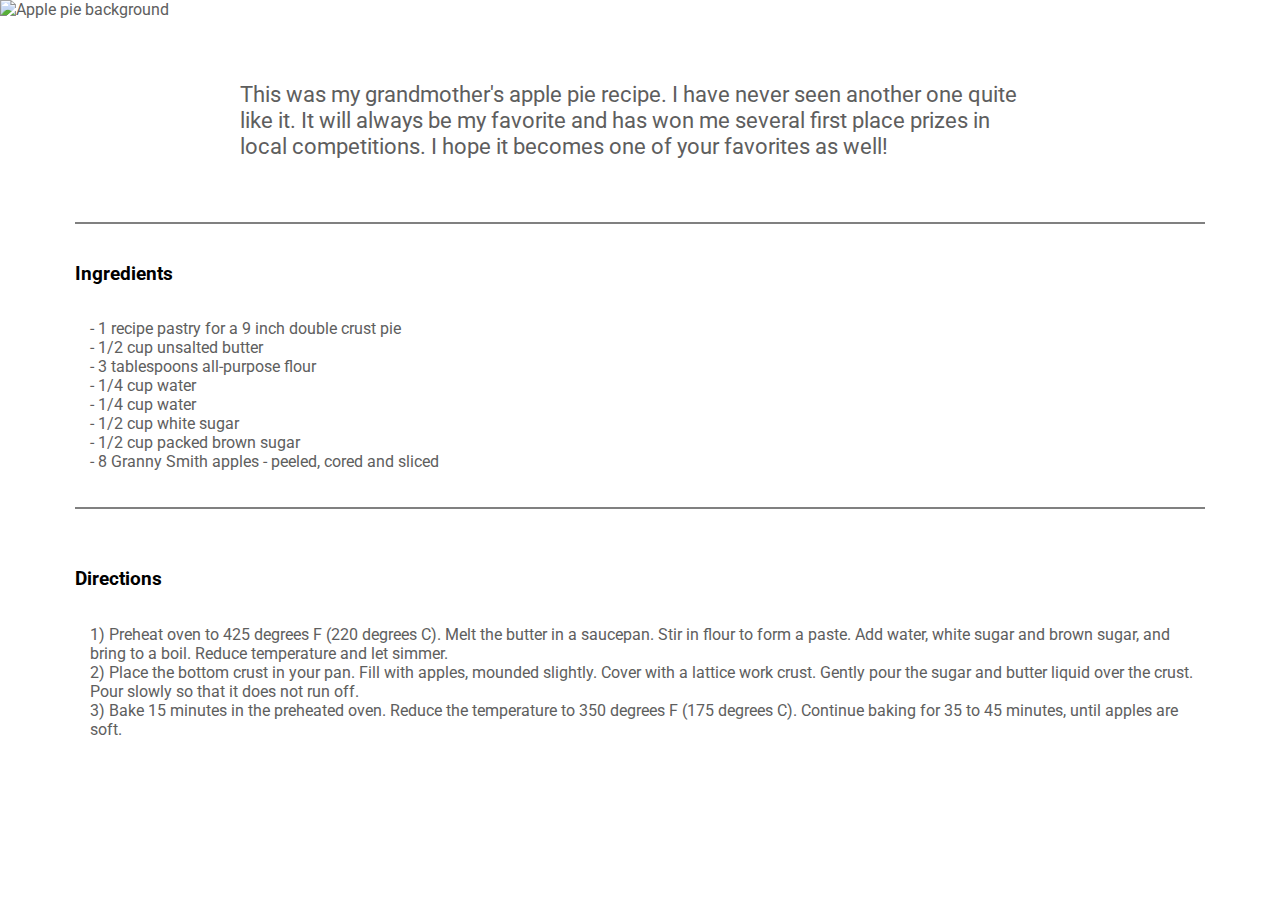
==== apple-pie/index.html @ 456ac4d8 "Finish lab" ====
<!DOCTYPE html>
<html lang="en">

<head>
  <meta charset="UTF-8" />
  <meta name="viewport" content="width=device-width, initial-scale=1.0" />
  <title>Apple Pie Recipe</title>
  <!-- don't forget to link your styles -->
  <link rel="stylesheet" href="/apple-pie/styles/style.css">
</head>

<body>
  <header>
    <div>
      <img class="apple-logo" src="/apple-pie/images/apple-pie.jpg" alt="Apple pie background">
      <span>Apple Pie</span>
    </div>
  </header>

  <section id="introduction">
    <div>
      <p>This was my grandmother's apple pie recipe. I have never seen another one quite like it. It will always be my
        favorite and has won me several first place prizes in local competitions. I hope it becomes one of your
        favorites as well!</p>
    </div>

    <div>
      <img class="small-img" src="/apple-pie/images/recipe-info.png" alt="">
    </div>
  </section>

  <Section id="ingredients">
    <h3>Ingredients</h3>
    <ul>
      <li>- 1 recipe pastry for a 9 inch double crust pie </li>
      <li>- 1/2 cup unsalted butter </li>
      <li>- 3 tablespoons all-purpose flour</li>
      <li>- 1/4 cup water </li>
      <li>- 1/4 cup water </li>
      <li>- 1/2 cup white sugar </li>
      <li>- 1/2 cup packed brown sugar </li>
      <li>- 8 Granny Smith apples - peeled, cored and sliced</li>
    </ul>

    <div>
      <img class="small-img" src="/apple-pie/images/cooking-info.png" alt="">
    </div>
  </Section>

  <Section id="directions">
    <h3>Directions</h3>
    <ul>
      <li>1) Preheat oven to 425 degrees F (220 degrees
        C). Melt the butter in a saucepan. Stir in flour to form a paste. Add water, white sugar and brown sugar, and
        bring
        to a boil. Reduce temperature and let simmer. </li>
      <li>2) Place the bottom crust in your pan. Fill with apples, mounded
        slightly. Cover with a lattice work crust. Gently pour the sugar and butter liquid over the crust. Pour slowly
        so that it does not run off. </li>
      <li>3) Bake 15 minutes in the preheated oven. Reduce the temperature to 350 degrees F (175
        degrees C). Continue baking for 35 to 45 minutes, until apples are soft.</li>



    </ul>
  </Section>
</body>

</html>
---- apple-pie/styles/style.css ----
@import url('https://fonts.googleapis.com/css2?family=Roboto:wght@300&display=swap');

body {
    font-family: Roboto;
    color: rgb(94, 94, 94);
    margin: 0px;
}

h3 {
    font-weight: none;
    color: black;
}

ul {
    list-style-type: none;
    padding-left: 15px;
}

.apple-logo {
    width: 100%;
    height: auto;
    position: relative;
}

/* -- Header -- */
header>div>span {
    display: flex;
    font-size: 80px;
    position: absolute;
    text-align: center;
    top: 300px;
    width: 100%;
    justify-content: center;
    color: white;
}

#introduction,
#ingredients,
#directions {
    display: flex;
    margin: 40px 75px 0px 75px;
}

/* -- Introducion section -- */
#introduction {
    display: flex;
    flex-wrap: wrap;
    flex-direction: column;
}

#introduction>div>p {
    max-width: 800px;
    font-size: 1.4em;
}

#introduction>div {
    display: flex;
    justify-content: center;
}

.small-img {
    width: 350px;
}

/* -- Ingredients section -- */
#ingredients {
    border-top: 2px solid gray;
    border-bottom: 2px solid gray;
    padding: 20px 0 20px 0;
    flex-wrap: wrap;
    flex-direction: column;
}

#ingredients>div {
    display: flex;
    justify-content: center;
}

/* -- Directions -- */
#directions {
    flex-direction: column;
}
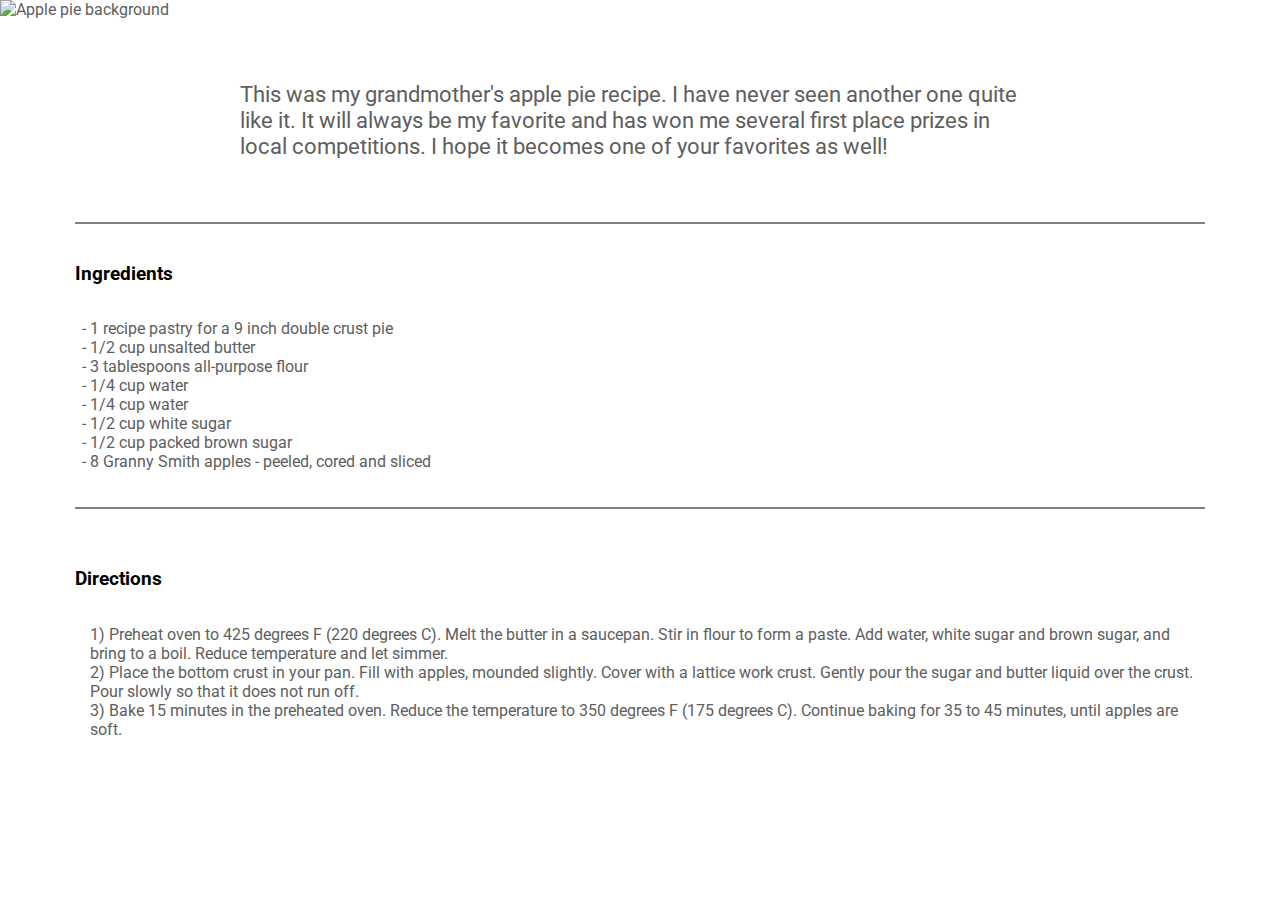
==== commit 82ae1459: "Edit ul/li ingredient list. French soup not started yet" ====
--- a/apple-pie/index.html
+++ b/apple-pie/index.html
@@ -32,14 +32,14 @@
   <Section id="ingredients">
     <h3>Ingredients</h3>
     <ul>
-      <li>- 1 recipe pastry for a 9 inch double crust pie </li>
-      <li>- 1/2 cup unsalted butter </li>
-      <li>- 3 tablespoons all-purpose flour</li>
-      <li>- 1/4 cup water </li>
-      <li>- 1/4 cup water </li>
-      <li>- 1/2 cup white sugar </li>
-      <li>- 1/2 cup packed brown sugar </li>
-      <li>- 8 Granny Smith apples - peeled, cored and sliced</li>
+      <li> 1 recipe pastry for a 9 inch double crust pie </li>
+      <li> 1/2 cup unsalted butter </li>
+      <li> 3 tablespoons all-purpose flour</li>
+      <li> 1/4 cup water </li>
+      <li> 1/4 cup water </li>
+      <li> 1/2 cup white sugar </li>
+      <li> 1/2 cup packed brown sugar </li>
+      <li> 8 Granny Smith apples - peeled, cored and sliced</li>
     </ul>
 
     <div>
--- a/apple-pie/styles/style.css
+++ b/apple-pie/styles/style.css
@@ -58,6 +58,10 @@
     justify-content: center;
 }
 
+#ingredients>ul>li {
+    list-style-type: "- ";
+}
+
 .small-img {
     width: 350px;
 }
